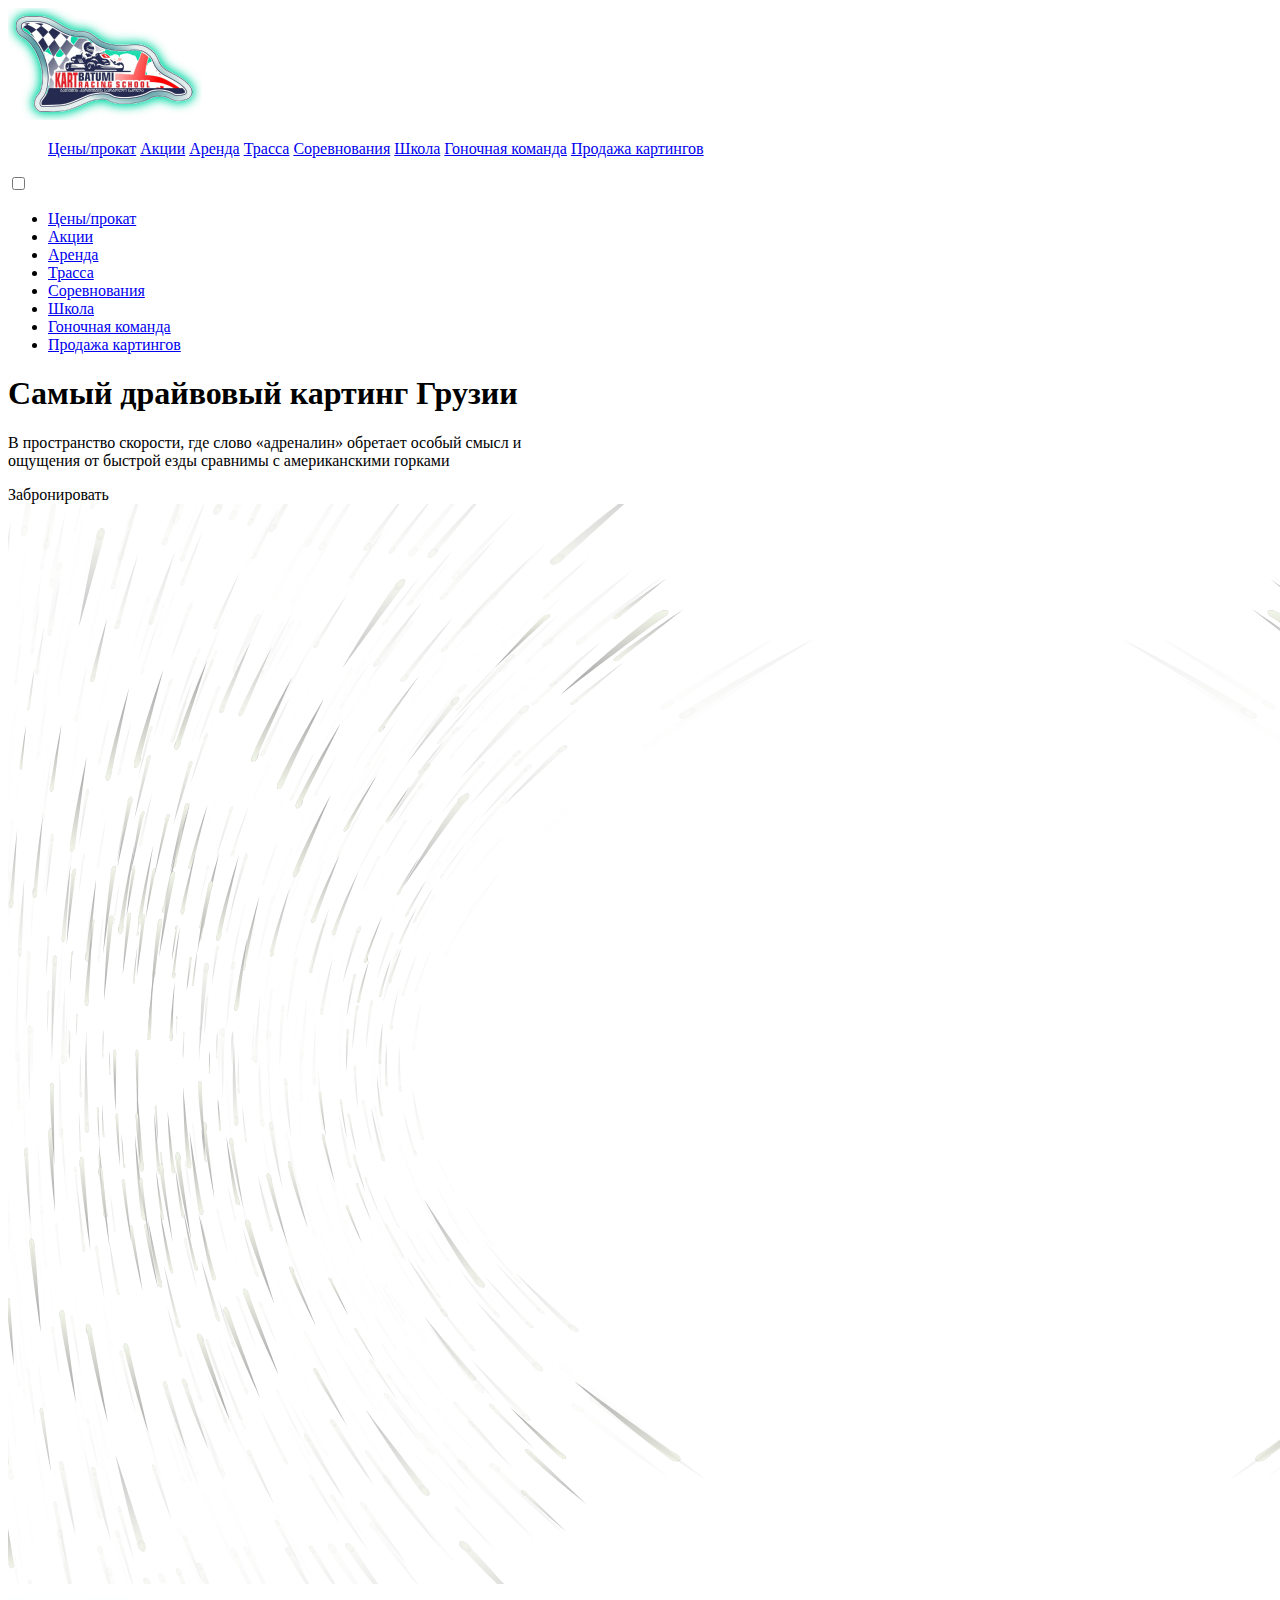
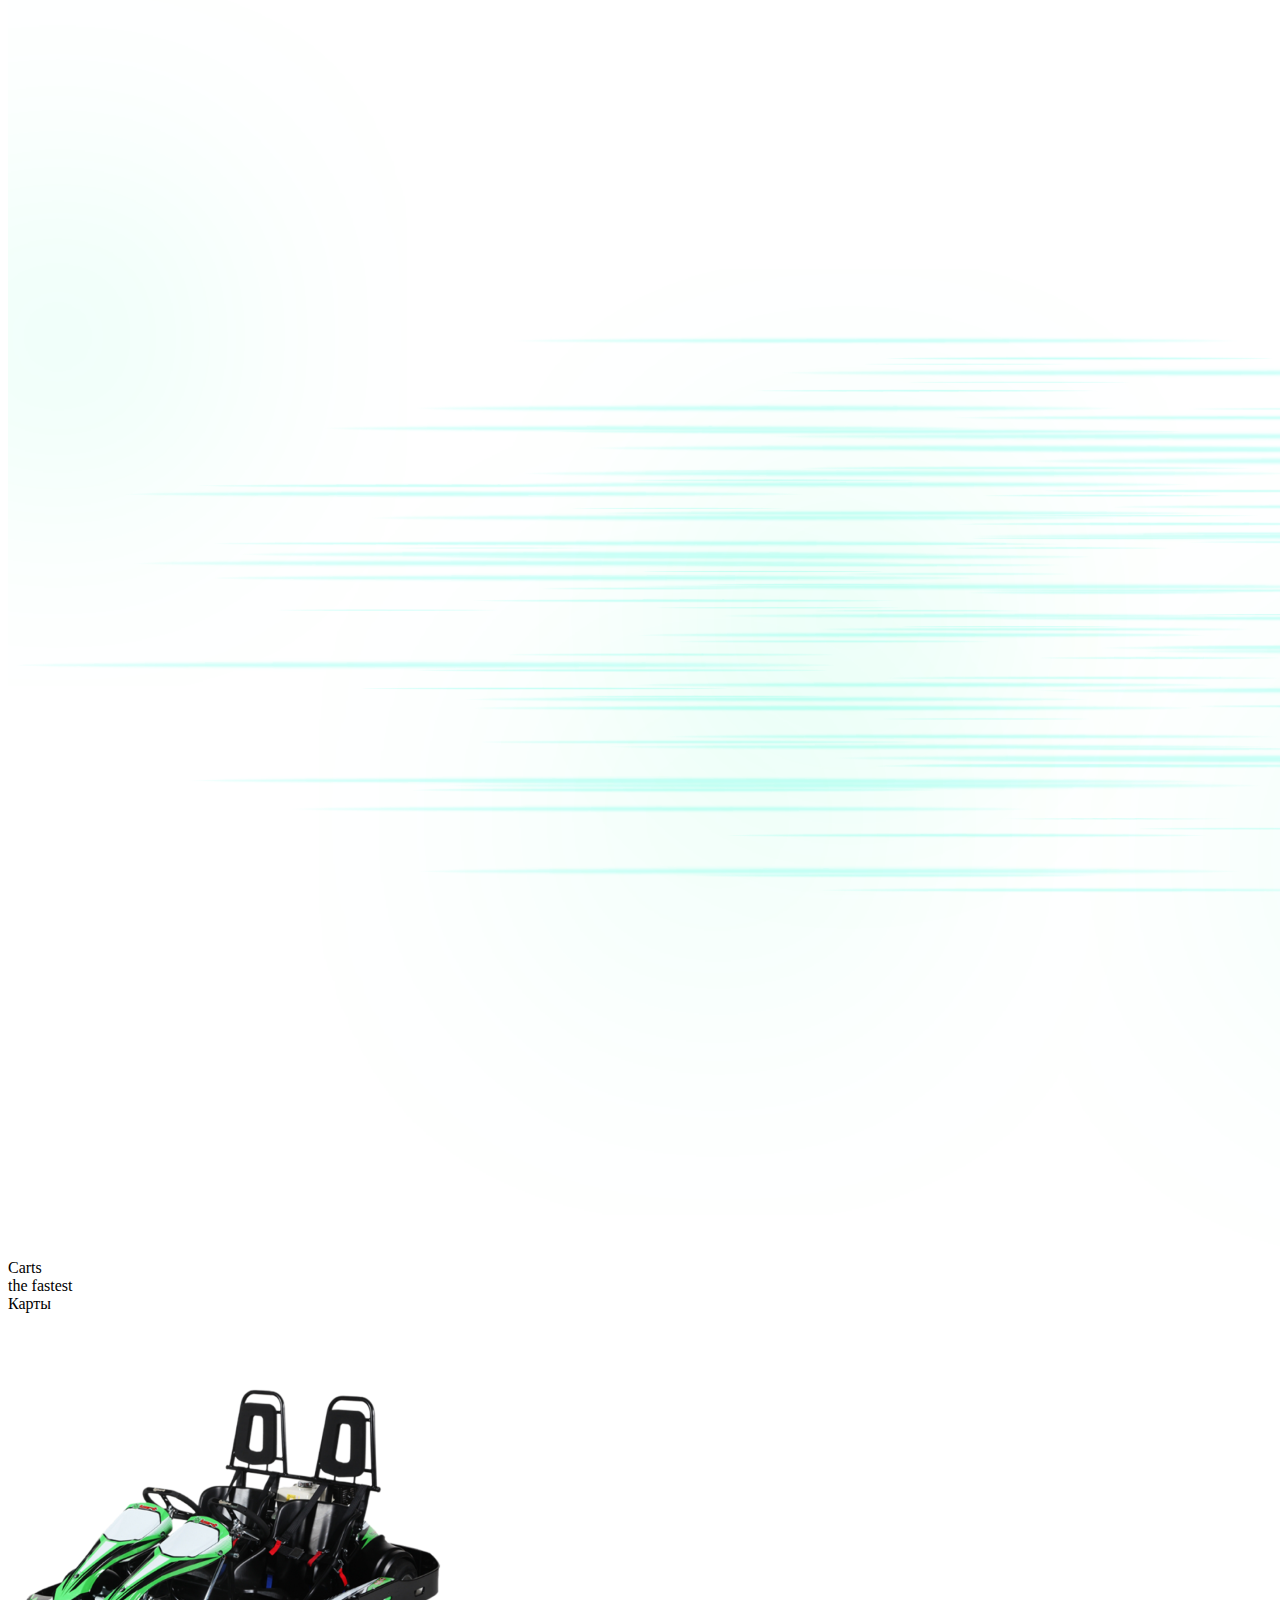
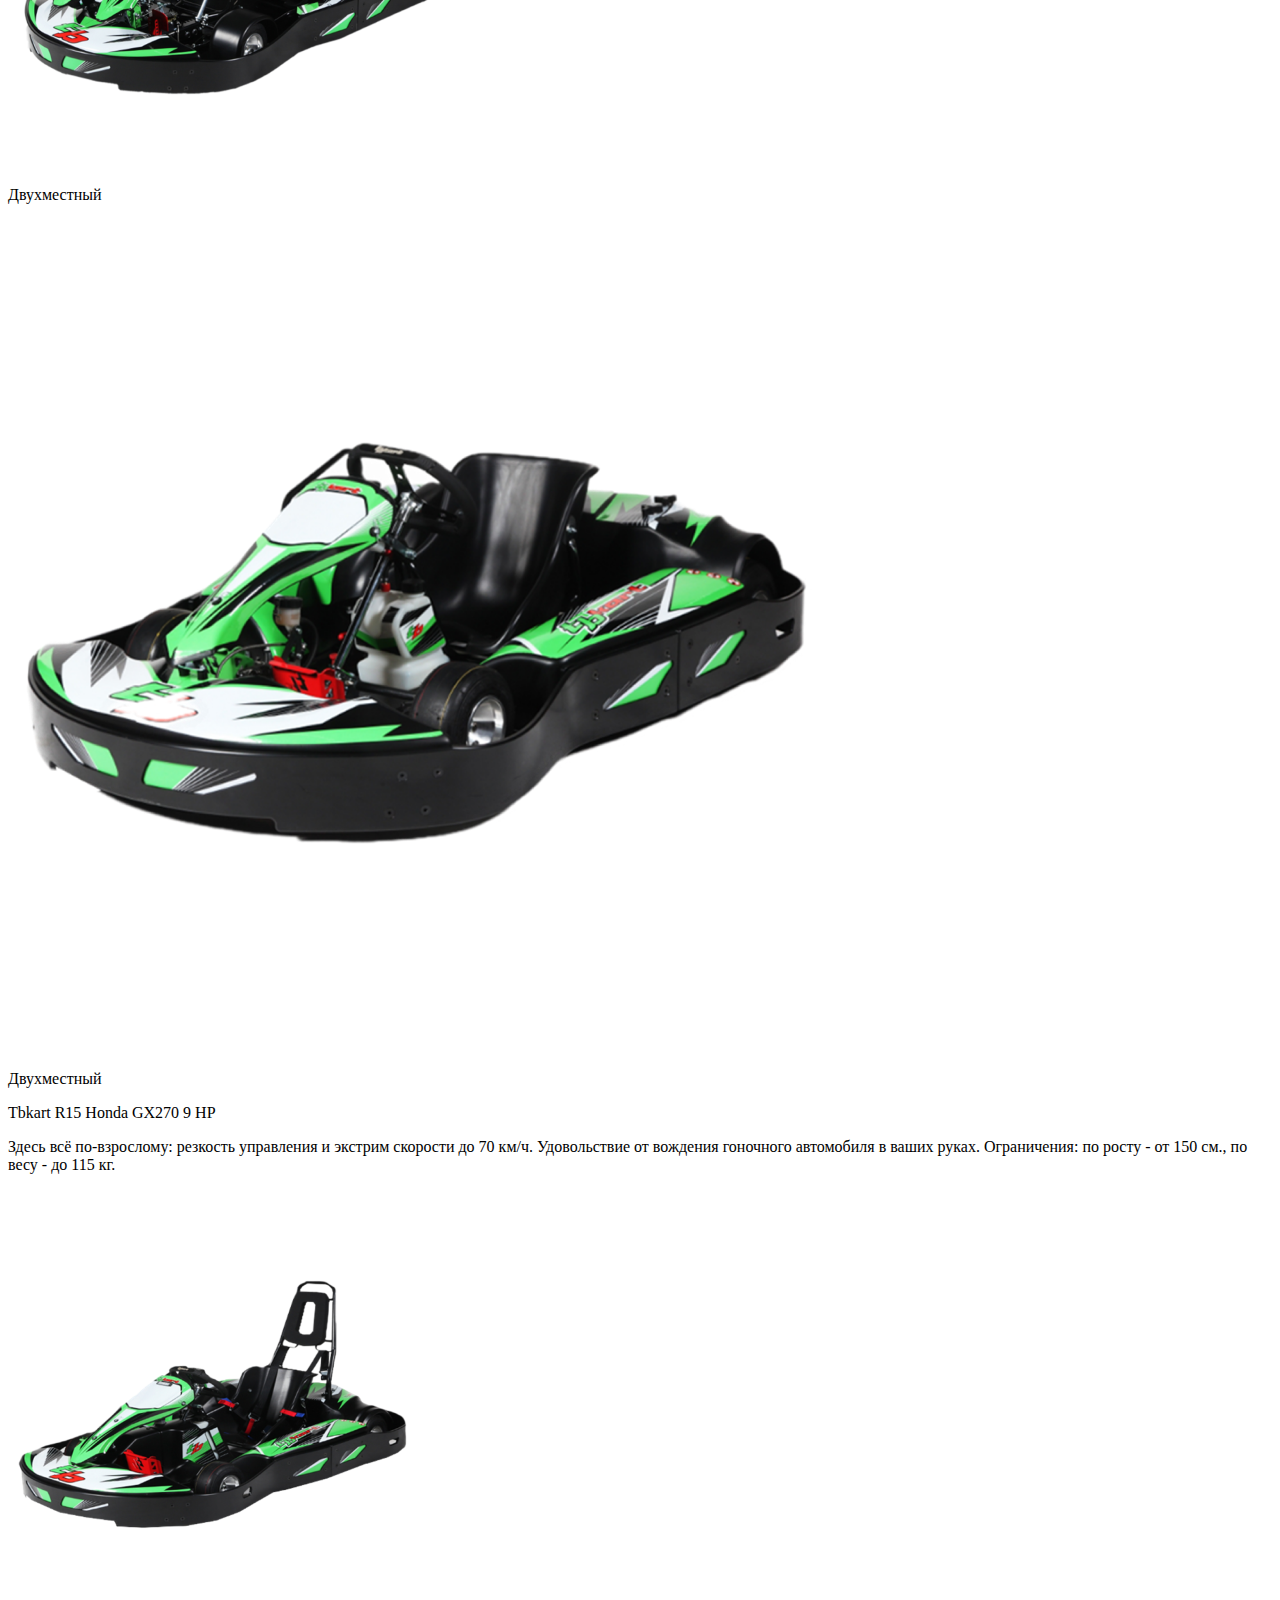
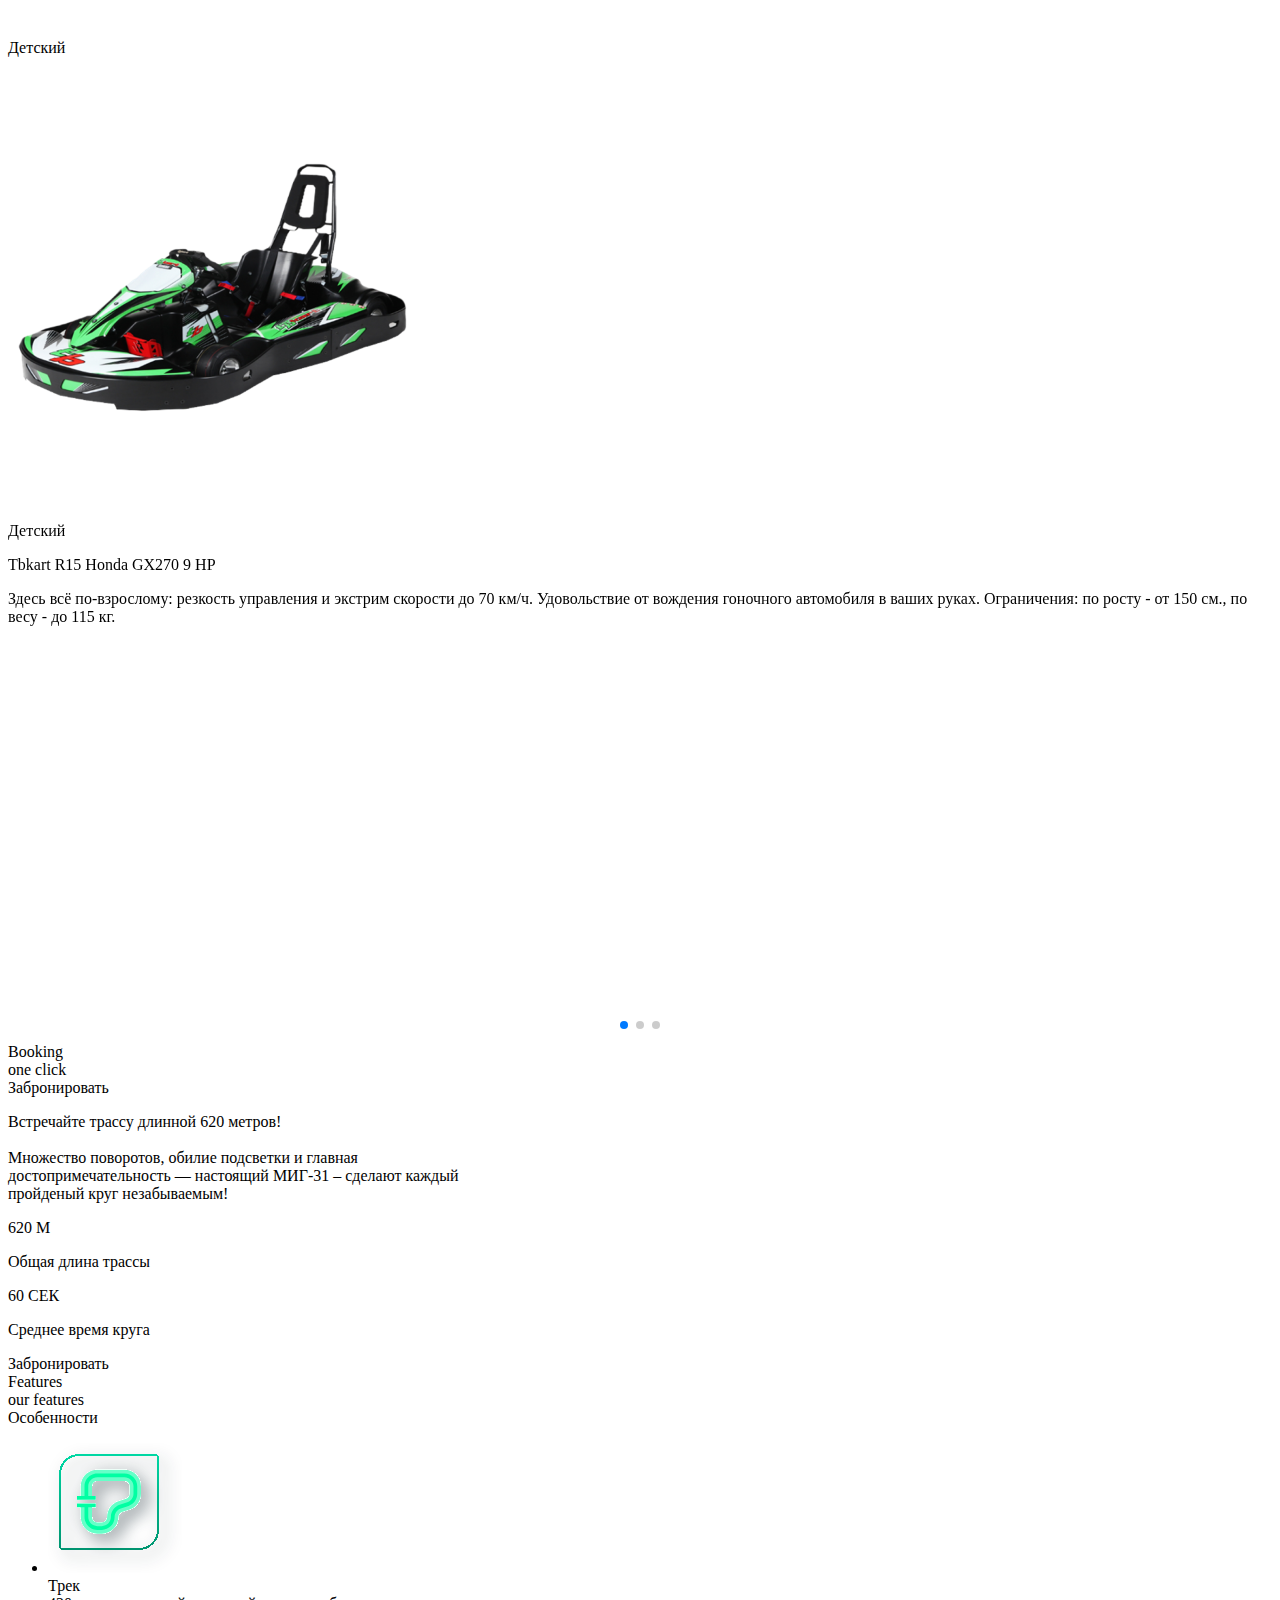
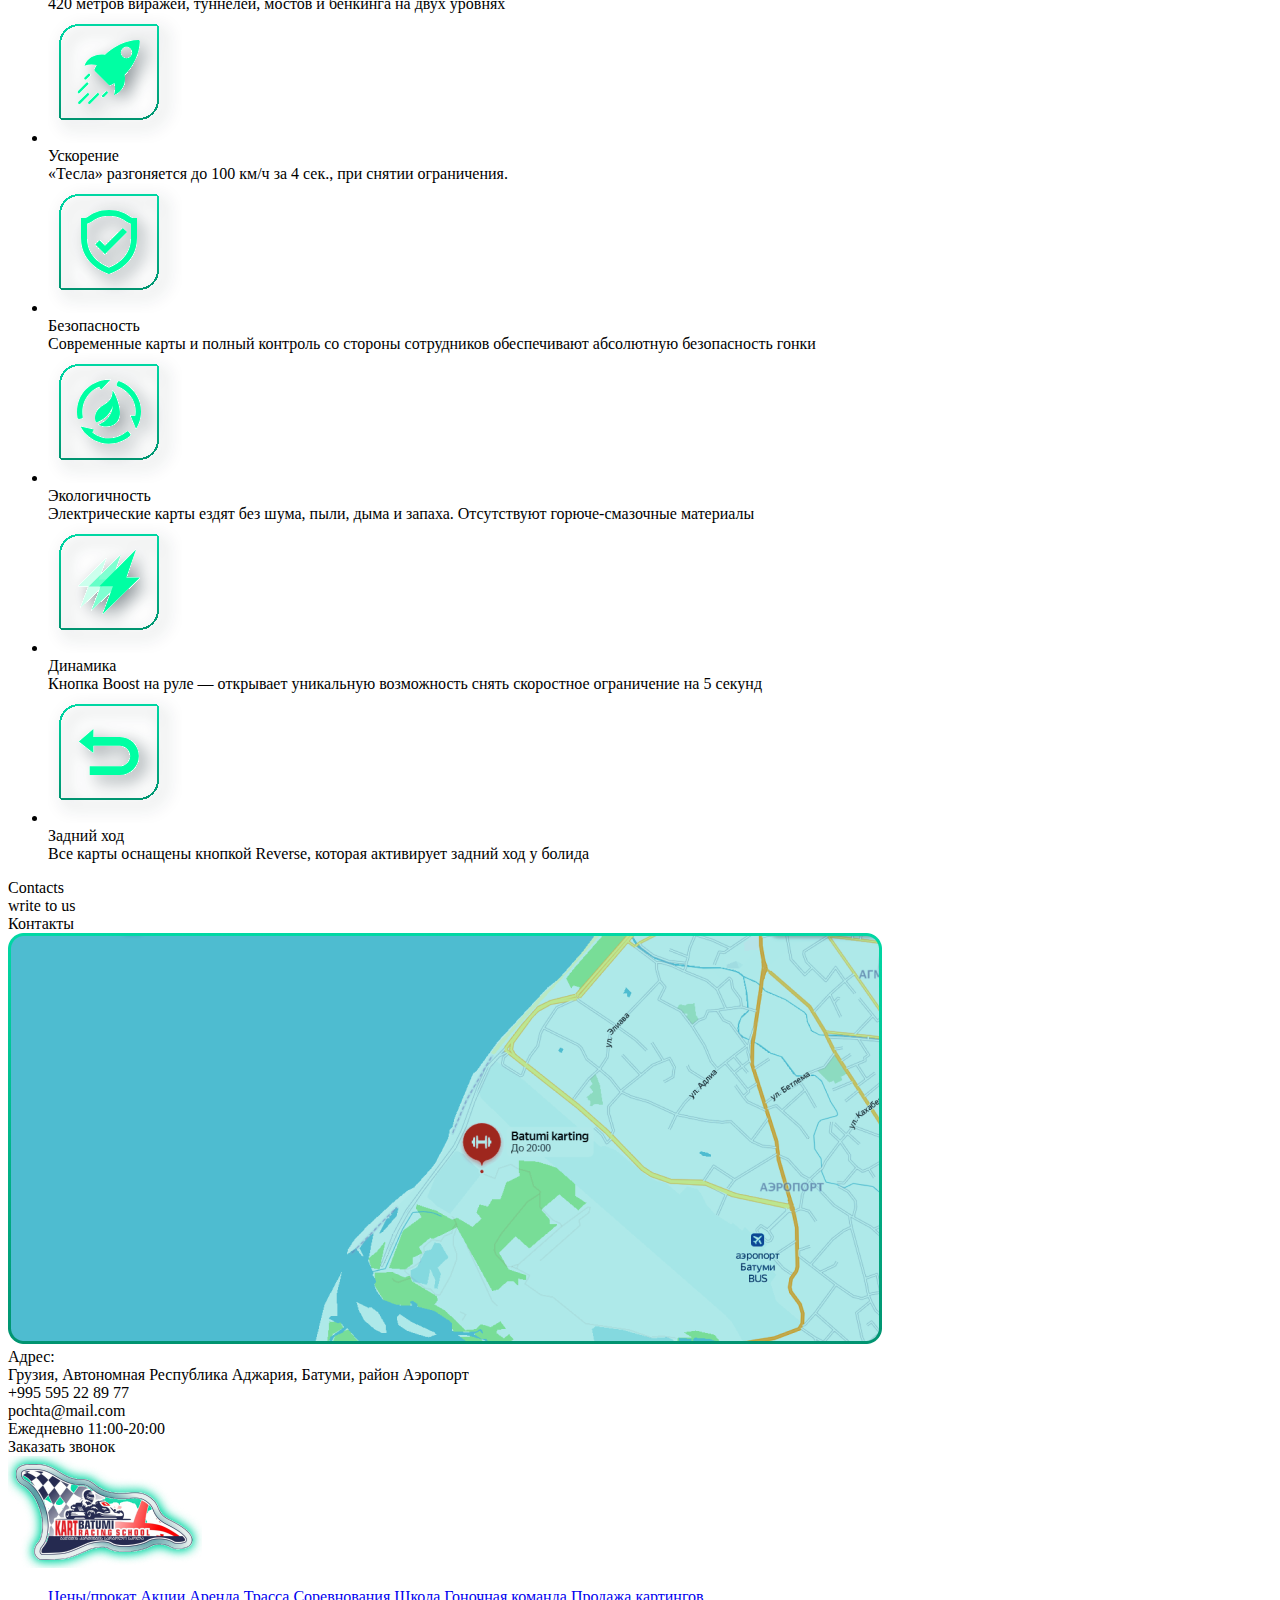
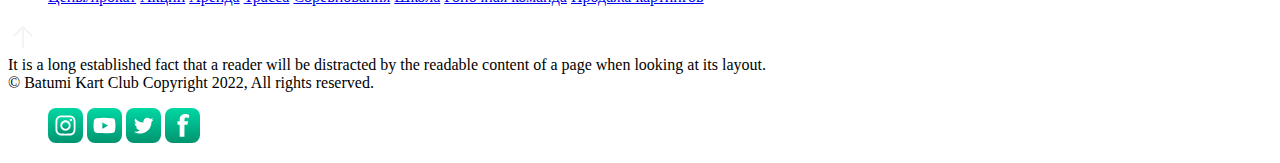
==== src/index.html @ 07a082ac "Page was created" ====
<!DOCTYPE html>
<html lang="en">
  <head>
    <meta charset="UTF-8">
    <meta name="viewport" content="width=device-width, initial-scale=1.0">
    <title>Karting</title>
    <link
      rel="shortcut icon"
      href=".//images/logo.png"
      type="image/x-icon"
    >
    <link
      rel="stylesheet"
      href="https://cdn.jsdelivr.net/npm/swiper@8/swiper-bundle.min.css"
    />
    <link rel="stylesheet" href="./styles/main.scss">
    <link rel="preconnect" href="https://fonts.googleapis.com">
    <link rel="preconnect" href="https://fonts.gstatic.com" crossorigin>
    <link href="https://fonts.googleapis.com/css2?family=DotGothic16&display=swap" rel="stylesheet">
    <link href = "./fonts//stylesheet.css" rel="stylesheet" type = "text/css" />

  </head>
  <body>
    <header class="header">
      <div class="header__top-content">
        <nav class="nav">
          <img 
          src="./images/logo.png" 
          alt="logo"
          class="nav__logo"
        >
          <ul class="nav__list" id="List">
            <a href="/" class="nav__item nav__item--is-active">Цены/прокат</a>
            <a href="/" class="nav__item">Акции</a>
            <a href="/" class="nav__item">Аренда</a>
            <a href="/" class="nav__item">Трасса</a>
            <a href="/" class="nav__item">Соревнования</a>
            <a href="/" class="nav__item">Школа</a>
            <a href="/" class="nav__item">Гоночная команда</a>
            <a href="/" class="nav__item">Продажа картингов</a>
          </ul>

          <div class="hamburger-menu">
            <input id="menu__toggle" type="checkbox" />
            <label class="menu__btn" for="menu__toggle">
              <span></span>
            </label>
        
            <ul class="menu__box" id="Menu">
              <li><a href="/" class="nav__item nav__item--is-active">Цены/прокат</a></li>
              <li><a href="/" class="nav__item">Акции</a></li>
              <li><a href="/" class="nav__item">Аренда</a></li>
              <li><a href="/" class="nav__item">Трасса</a></li>
              <li><a href="/" class="nav__item">Соревнования</a></li>
              <li><a href="/" class="nav__item">Школа</a></li>
              <li><a href="/" class="nav__item">Гоночная команда</a></li>
              <li><a href="/" class="nav__item">Продажа картингов</a></li>
            </ul>
          </div>
        </nav>
        <div class="header__bottom-content">
          <h1 class="header__title">Самый драйвовый картинг Грузии</h1>
          <p class="header__text">В пространство скорости, где слово «адреналин» обретает особый смысл и <br> ощущения от быстрой езды сравнимы с американскими горками</p>
          <div class="button">Забронировать</div>
        </div>
        <img class="header__frame" src="./images/frame.svg" alt="">
      </div>
    </header>

    <main>
      <section class="karting section">
        <img src="./images/karting vector.svg" alt="vector" class="karting__vector">
        <div class="top-action">
          <div class="top-action__title">Carts</div>
          <div class="top-action__info">
            <div class="top-action__semi-text">the fastest</div>
            <div class="top-action__text">Карты</div>
          </div>
        </div>
        <div class="karting__content">
          <div class="card">
            <img src="./images/Рисунок4.png" alt="card" class="card__image">
            <div class="card__info">
              <p class="card__title">Двухместный</p>
            </div>
          </div>
          <div class="card card--is-active">
            <img src="./images/Рисунок3.png" alt="card" class="card__image">
            <div class="card__elipce"></div>
            <div class="card__info">
              <p class="card__title">Двухместный</p>
              <p class="card__name">Tbkart R15 Honda GX270 9 HP</p>
              <p class="card__description">Здесь всё по-взрослому: резкость управления и экстрим скорости до 70 км/ч.
                Удовольствие от вождения гоночного автомобиля в ваших руках.
                Ограничения: по росту - от 150 см., по весу - до 115 кг.</p>
            </div>
          </div>
          <div class="card">
            <img src="./images/Рисунок2.png" alt="card" class="card__image">
            <div class="card__info">
              <p class="card__title">Детский</p>
            </div>
          </div>
        </div>
        <div class="swiper mySwiper">
          <div class="swiper-wrapper">
            <div class="swiper-slide">
              <div class="card">
                <img src="./images/Рисунок2.png" alt="card" class="card__image">
                <div class="card__elipce"></div>
                <div class="card__info">
                  <p class="card__title">Детский</p>
                  <p class="card__name">Tbkart R15 Honda GX270 9 HP</p>
                  <p class="card__description">Здесь всё по-взрослому: резкость управления и экстрим скорости до 70 км/ч.
                    Удовольствие от вождения гоночного автомобиля в ваших руках.
                    Ограничения: по росту - от 150 см., по весу - до 115 кг.
                  </p>
                </div>
              </div>
            </div>
            <div class="swiper-slide">
              <div class="card">
                <img src="./images/Рисунок3.png" alt="card" class="card__image">
                <div class="card__elipce"></div>
                <div class="card__info">
                  <p class="card__title">Взрослый</p>
                  <p class="card__name">Tbkart R15 Honda GX270 9 HP</p>
                  <p class="card__description">Здесь всё по-взрослому: резкость управления и экстрим скорости до 70 км/ч.
                    Удовольствие от вождения гоночного автомобиля в ваших руках.
                    Ограничения: по росту - от 150 см., по весу - до 115 кг.
                  </p>
                </div>
              </div>
            </div>
            <div class="swiper-slide">
              <div class="card">
                <img src="./images/Рисунок4.png" alt="card" class="card__image">
                <div class="card__elipce"></div>
                <div class="card__info">
                  <p class="card__title">Двухместный</p>
                  <p class="card__name">Tbkart R15 Honda GX270 9 HP</p>
                  <p class="card__description">Здесь всё по-взрослому: резкость управления и экстрим скорости до 70 км/ч.
                    Удовольствие от вождения гоночного автомобиля в ваших руках.
                    Ограничения: по росту - от 150 см., по весу - до 115 кг.
                  </p>
                </div>
              </div>
            </div>
          </div>
          <div class="swiper-pagination"></div>
        </div>
      </section>

      <section class="booking section">
        <div class="top-action top-action--reverse">
          <div class="top-action__title">Booking</div>
          <div class="top-action__info top-action__info">
            <div class="top-action__semi-text--reverse">one click</div>
            <div class="top-action__text">Забронировать</div>
          </div>
        </div>
        <p class="booking__text">
          Встречайте трассу длинной 620 метров!<br><br>
          Множество поворотов, обилие подсветки и главная <br>
          достопримечательность — настоящий МИГ-31 – сделают каждый <br>
          пройденый круг незабываемым!<br>
        </p>
        <div class="booking__content">
          <div>
            <div class="booking__info">620 M</div>
            <p class="booking__text">
              Общая длина трассы
            </p>
          </div>
          <div>
            <div class="booking__info">60 СЕК</div>
            <p class="booking__text">
              Среднее время круга
            </p>
          </div>
          <div class="button">Забронировать</div>
        </div>
      </section>

      <section class="future section">
        <div class="top-action">
          <div class="top-action__title">Features</div>
          <div class="top-action__info">
            <div class="top-action__semi-text">our features</div>
            <div class="top-action__text">Особенности</div>
          </div>
        </div>
        <ul class="future__list">
          <li class="future__item">
            <img class="future__image" src="./images/трек.svg" alt="svg">
            <div>
              <div class="future__title">Трек</div>
              <div class="future__text">420 метров виражей, туннелей, мостов и бенкинга на двух уровнях</div>
            </div>
          </li>
          <li class="future__item">
            <img class="future__image" src="./images/ускорение.svg" alt="svg">
            <div>
              <div class="future__title">Ускорение</div>
              <div class="future__text">«Тесла» разгоняется до 100 км/ч за 4 сек., при снятии ограничения.</div>
            </div>
          </li>
          <li class="future__item">
            <img class="future__image" src="./images/безопасность.svg" alt="svg">
            <div>
              <div class="future__title">Безопасность</div>
              <div class="future__text">Современные карты и полный контроль со стороны сотрудников обеспечивают абсолютную безопасность гонки</div>
            </div>
          </li>
          <li class="future__item">
            <img class="future__image" src="./images/экологичность.svg" alt="svg">
            <div>
              <div class="future__title">Экологичность</div>
              <div class="future__text">Электрические карты ездят без шума, пыли, дыма и запаха. Отсутствуют горюче-смазочные материалы</div>
            </div>
          </li>
          <li class="future__item">
            <img class="future__image" src="./images/динамика.svg" alt="svg">
            <div>
              <div class="future__title">Динамика</div>
              <div class="future__text">Кнопка Boost на руле — открывает уникальную возможность снять скоростное ограничение на 5 секунд</div>
            </div>
          </li>
          <li class="future__item">
            <img class="future__image" src="./images/задний.svg" alt="svg">
            <div>
              <div class="future__title">Задний ход</div>
              <div class="future__text">Все карты оснащены кнопкой Reverse, которая активирует задний ход у болида</div>
            </div>
          </li>
        </ul>

      </section>

      <section class="contacts section">
        <div class="top-action top-action--reverse">
          <div class="top-action__title">Contacts</div>
          <div class="top-action__info top-action__info">
            <div class="top-action__semi-text--reverse">write to us</div>
            <div class="top-action__text">Контакты</div>
          </div>
        </div>
        <img class="contacts__image" src="./images/map.png" alt="map">
        <div class="contacts__info">
          <div class="contacts__adress">
            <div class="contacts__title">Адрес:</div>
            <div class="contacts__text">Грузия, Автономная Республика Аджария, Батуми, район Аэропорт</div>
          </div>
          <div class="contacts__text">+995 595 22 89 77</div>
          <div class="contacts__text">pochta@mail.com</div>
          <div class="contacts__text">Ежедневно 11:00-20:00</div>
        </div>
        <div class="button">Заказать звонок</div>
      </section>
    </main>

    <footer class="footer section">
      <nav class="nav">
        <img 
          src="./images/logo.png" 
          alt="logo"
          class="nav__logo"
        >
        <ul class="nav__list">
          <a href="/" class="nav__item nav__item--is-active">Цены/прокат</a>
          <a href="/" class="nav__item">Акции</a>
          <a href="/" class="nav__item">Аренда</a>
          <a href="/" class="nav__item">Трасса</a>
          <a href="/" class="nav__item">Соревнования</a>
          <a href="/" class="nav__item">Школа</a>
          <a href="/" class="nav__item">Гоночная команда</a>
          <a href="/" class="nav__item">Продажа картингов</a>
        </ul>
        <a href="#">
          <img
            class="nav__scroll"
            src="./images/scroll.svg"
            alt="scroll up"
          >
        </a>
      </nav>
      <div class="footer__text">
        It is a long established fact that a reader will be distracted
        by the readable content of a page when looking at its
        layout.
      </div>
      <div class="footer__social">
        <div class="footer__copiright">© Batumi Kart Club Copyright 2022, All rights reserved.</div>
        <div>
          <ul class="footer__list">
            <a href="https://www.instagram.com" class="footer__item" target="_blank"><img src="./images/instagram.svg" alt=""></a>
            <a href="https://www.youtube.com/" class="footer__item" target="_blank"><img src="./images/youtube.svg" alt=""></a>
            <a href="https://twitter.com/" class="footer__item" target="_blank"><img src="./images/twitter.svg" alt=""></a>
            <a href="https://www.facebook.com/" class="footer__item" target="_blank"><img src="./images/facebook.svg" alt=""></a>
          </ul>
        </div>

      </div>

    </footer>



    <script src="https://cdn.jsdelivr.net/npm/swiper/swiper-bundle.min.js"></script>

    <script>
      var swiper = new Swiper(".mySwiper", {
        pagination: {
          el: ".swiper-pagination",
        },
      });
    </script>
    <script type="text/javascript" src="scripts/main.js"></script>
  </body>
</html>
---- src/fonts/stylesheet.css ----
@font-face {
    font-family: 'Gilroy';
    src: url('Gilroy-Regular.eot');
    src: local('Gilroy Regular'), local('Gilroy-Regular'),
        url('Gilroy-Regular.eot?#iefix') format('embedded-opentype'),
        url('Gilroy-Regular.woff2') format('woff2'),
        url('Gilroy-Regular.woff') format('woff'),
        url('Gilroy-Regular.ttf') format('truetype');
    font-weight: normal;
    font-style: normal;
}

@font-face {
    font-family: 'Gilroy';
    src: url('Gilroy-ExtraboldItalic.eot');
    src: local('Gilroy Extrabold Italic'), local('Gilroy-ExtraboldItalic'),
        url('Gilroy-ExtraboldItalic.eot?#iefix') format('embedded-opentype'),
        url('Gilroy-ExtraboldItalic.woff2') format('woff2'),
        url('Gilroy-ExtraboldItalic.woff') format('woff'),
        url('Gilroy-ExtraboldItalic.ttf') format('truetype');
    font-weight: 800;
    font-style: italic;
}

@font-face {
    font-family: 'Gilroy';
    src: url('Gilroy-Bold.eot');
    src: local('Gilroy Bold'), local('Gilroy-Bold'),
        url('Gilroy-Bold.eot?#iefix') format('embedded-opentype'),
        url('Gilroy-Bold.woff2') format('woff2'),
        url('Gilroy-Bold.woff') format('woff'),
        url('Gilroy-Bold.ttf') format('truetype');
    font-weight: bold;
    font-style: normal;
}

@font-face {
    font-family: 'Gilroy';
    src: url('Gilroy-Black.eot');
    src: local('Gilroy Black'), local('Gilroy-Black'),
        url('Gilroy-Black.eot?#iefix') format('embedded-opentype'),
        url('Gilroy-Black.woff2') format('woff2'),
        url('Gilroy-Black.woff') format('woff'),
        url('Gilroy-Black.ttf') format('truetype');
    font-weight: 900;
    font-style: normal;
}

@font-face {
    font-family: 'Gilroy';
    src: url('Gilroy-Light.eot');
    src: local('Gilroy Light'), local('Gilroy-Light'),
        url('Gilroy-Light.eot?#iefix') format('embedded-opentype'),
        url('Gilroy-Light.woff2') format('woff2'),
        url('Gilroy-Light.woff') format('woff'),
        url('Gilroy-Light.ttf') format('truetype');
    font-weight: 300;
    font-style: normal;
}

@font-face {
    font-family: 'Gilroy';
    src: url('Gilroy-Semibold.eot');
    src: local('Gilroy Semibold'), local('Gilroy-Semibold'),
        url('Gilroy-Semibold.eot?#iefix') format('embedded-opentype'),
        url('Gilroy-Semibold.woff2') format('woff2'),
        url('Gilroy-Semibold.woff') format('woff'),
        url('Gilroy-Semibold.ttf') format('truetype');
    font-weight: 600;
    font-style: normal;
}

@font-face {
    font-family: 'Gilroy';
    src: url('Gilroy-Medium.eot');
    src: local('Gilroy Medium'), local('Gilroy-Medium'),
        url('Gilroy-Medium.eot?#iefix') format('embedded-opentype'),
        url('Gilroy-Medium.woff2') format('woff2'),
        url('Gilroy-Medium.woff') format('woff'),
        url('Gilroy-Medium.ttf') format('truetype');
    font-weight: 500;
    font-style: normal;
}

@font-face {
    font-family: 'Gilroy';
    src: url('Gilroy-MediumItalic.eot');
    src: local('Gilroy Medium Italic'), local('Gilroy-MediumItalic'),
        url('Gilroy-MediumItalic.eot?#iefix') format('embedded-opentype'),
        url('Gilroy-MediumItalic.woff2') format('woff2'),
        url('Gilroy-MediumItalic.woff') format('woff'),
        url('Gilroy-MediumItalic.ttf') format('truetype');
    font-weight: 500;
    font-style: italic;
}

@font-face {
    font-family: 'Gilroy';
    src: url('Gilroy-BlackItalic.eot');
    src: local('Gilroy Black Italic'), local('Gilroy-BlackItalic'),
        url('Gilroy-BlackItalic.eot?#iefix') format('embedded-opentype'),
        url('Gilroy-BlackItalic.woff2') format('woff2'),
        url('Gilroy-BlackItalic.woff') format('woff'),
        url('Gilroy-BlackItalic.ttf') format('truetype');
    font-weight: 900;
    font-style: italic;
}

@font-face {
    font-family: 'Gilroy';
    src: url('Gilroy-UltraLight.eot');
    src: local('Gilroy UltraLight'), local('Gilroy-UltraLight'),
        url('Gilroy-UltraLight.eot?#iefix') format('embedded-opentype'),
        url('Gilroy-UltraLight.woff2') format('woff2'),
        url('Gilroy-UltraLight.woff') format('woff'),
        url('Gilroy-UltraLight.ttf') format('truetype');
    font-weight: 200;
    font-style: normal;
}

@font-face {
    font-family: 'Gilroy';
    src: url('Gilroy-RegularItalic.eot');
    src: local('Gilroy Regular Italic'), local('Gilroy-RegularItalic'),
        url('Gilroy-RegularItalic.eot?#iefix') format('embedded-opentype'),
        url('Gilroy-RegularItalic.woff2') format('woff2'),
        url('Gilroy-RegularItalic.woff') format('woff'),
        url('Gilroy-RegularItalic.ttf') format('truetype');
    font-weight: normal;
    font-style: italic;
}

@font-face {
    font-family: 'Gilroy';
    src: url('Gilroy-SemiboldItalic.eot');
    src: local('Gilroy Semibold Italic'), local('Gilroy-SemiboldItalic'),
        url('Gilroy-SemiboldItalic.eot?#iefix') format('embedded-opentype'),
        url('Gilroy-SemiboldItalic.woff2') format('woff2'),
        url('Gilroy-SemiboldItalic.woff') format('woff'),
        url('Gilroy-SemiboldItalic.ttf') format('truetype');
    font-weight: 600;
    font-style: italic;
}

@font-face {
    font-family: 'Gilroy';
    src: url('Gilroy-HeavyItalic.eot');
    src: local('Gilroy Heavy Italic'), local('Gilroy-HeavyItalic'),
        url('Gilroy-HeavyItalic.eot?#iefix') format('embedded-opentype'),
        url('Gilroy-HeavyItalic.woff2') format('woff2'),
        url('Gilroy-HeavyItalic.woff') format('woff'),
        url('Gilroy-HeavyItalic.ttf') format('truetype');
    font-weight: 900;
    font-style: italic;
}

@font-face {
    font-family: 'Gilroy';
    src: url('Gilroy-Extrabold.eot');
    src: local('Gilroy Extrabold'), local('Gilroy-Extrabold'),
        url('Gilroy-Extrabold.eot?#iefix') format('embedded-opentype'),
        url('Gilroy-Extrabold.woff2') format('woff2'),
        url('Gilroy-Extrabold.woff') format('woff'),
        url('Gilroy-Extrabold.ttf') format('truetype');
    font-weight: 800;
    font-style: normal;
}

@font-face {
    font-family: 'Gilroy';
    src: url('Gilroy-BoldItalic.eot');
    src: local('Gilroy Bold Italic'), local('Gilroy-BoldItalic'),
        url('Gilroy-BoldItalic.eot?#iefix') format('embedded-opentype'),
        url('Gilroy-BoldItalic.woff2') format('woff2'),
        url('Gilroy-BoldItalic.woff') format('woff'),
        url('Gilroy-BoldItalic.ttf') format('truetype');
    font-weight: bold;
    font-style: italic;
}

@font-face {
    font-family: 'Gilroy';
    src: url('Gilroy-UltraLightItalic.eot');
    src: local('Gilroy UltraLight Italic'), local('Gilroy-UltraLightItalic'),
        url('Gilroy-UltraLightItalic.eot?#iefix') format('embedded-opentype'),
        url('Gilroy-UltraLightItalic.woff2') format('woff2'),
        url('Gilroy-UltraLightItalic.woff') format('woff'),
        url('Gilroy-UltraLightItalic.ttf') format('truetype');
    font-weight: 200;
    font-style: italic;
}

@font-face {
    font-family: 'Gilroy';
    src: url('Gilroy-LightItalic.eot');
    src: local('Gilroy Light Italic'), local('Gilroy-LightItalic'),
        url('Gilroy-LightItalic.eot?#iefix') format('embedded-opentype'),
        url('Gilroy-LightItalic.woff2') format('woff2'),
        url('Gilroy-LightItalic.woff') format('woff'),
        url('Gilroy-LightItalic.ttf') format('truetype');
    font-weight: 300;
    font-style: italic;
}

@font-face {
    font-family: 'Gilroy';
    src: url('Gilroy-Heavy.eot');
    src: local('Gilroy Heavy'), local('Gilroy-Heavy'),
        url('Gilroy-Heavy.eot?#iefix') format('embedded-opentype'),
        url('Gilroy-Heavy.woff2') format('woff2'),
        url('Gilroy-Heavy.woff') format('woff'),
        url('Gilroy-Heavy.ttf') format('truetype');
    font-weight: 900;
    font-style: normal;
}

@font-face {
    font-family: 'Gilroy';
    src: url('Gilroy-Thin.eot');
    src: local('Gilroy Thin'), local('Gilroy-Thin'),
        url('Gilroy-Thin.eot?#iefix') format('embedded-opentype'),
        url('Gilroy-Thin.woff2') format('woff2'),
        url('Gilroy-Thin.woff') format('woff'),
        url('Gilroy-Thin.ttf') format('truetype');
    font-weight: 100;
    font-style: normal;
}

@font-face {
    font-family: 'Gilroy';
    src: url('Gilroy-ThinItalic.eot');
    src: local('Gilroy Thin Italic'), local('Gilroy-ThinItalic'),
        url('Gilroy-ThinItalic.eot?#iefix') format('embedded-opentype'),
        url('Gilroy-ThinItalic.woff2') format('woff2'),
        url('Gilroy-ThinItalic.woff') format('woff'),
        url('Gilroy-ThinItalic.ttf') format('truetype');
    font-weight: 100;
    font-style: italic;
}

@font-face {
  font-family: 'DotGothic16';
  src: 
    url(DotGothic16-Regular.ttf) format('truetype');
  font-weight: 400;
  font-style: normal;
}
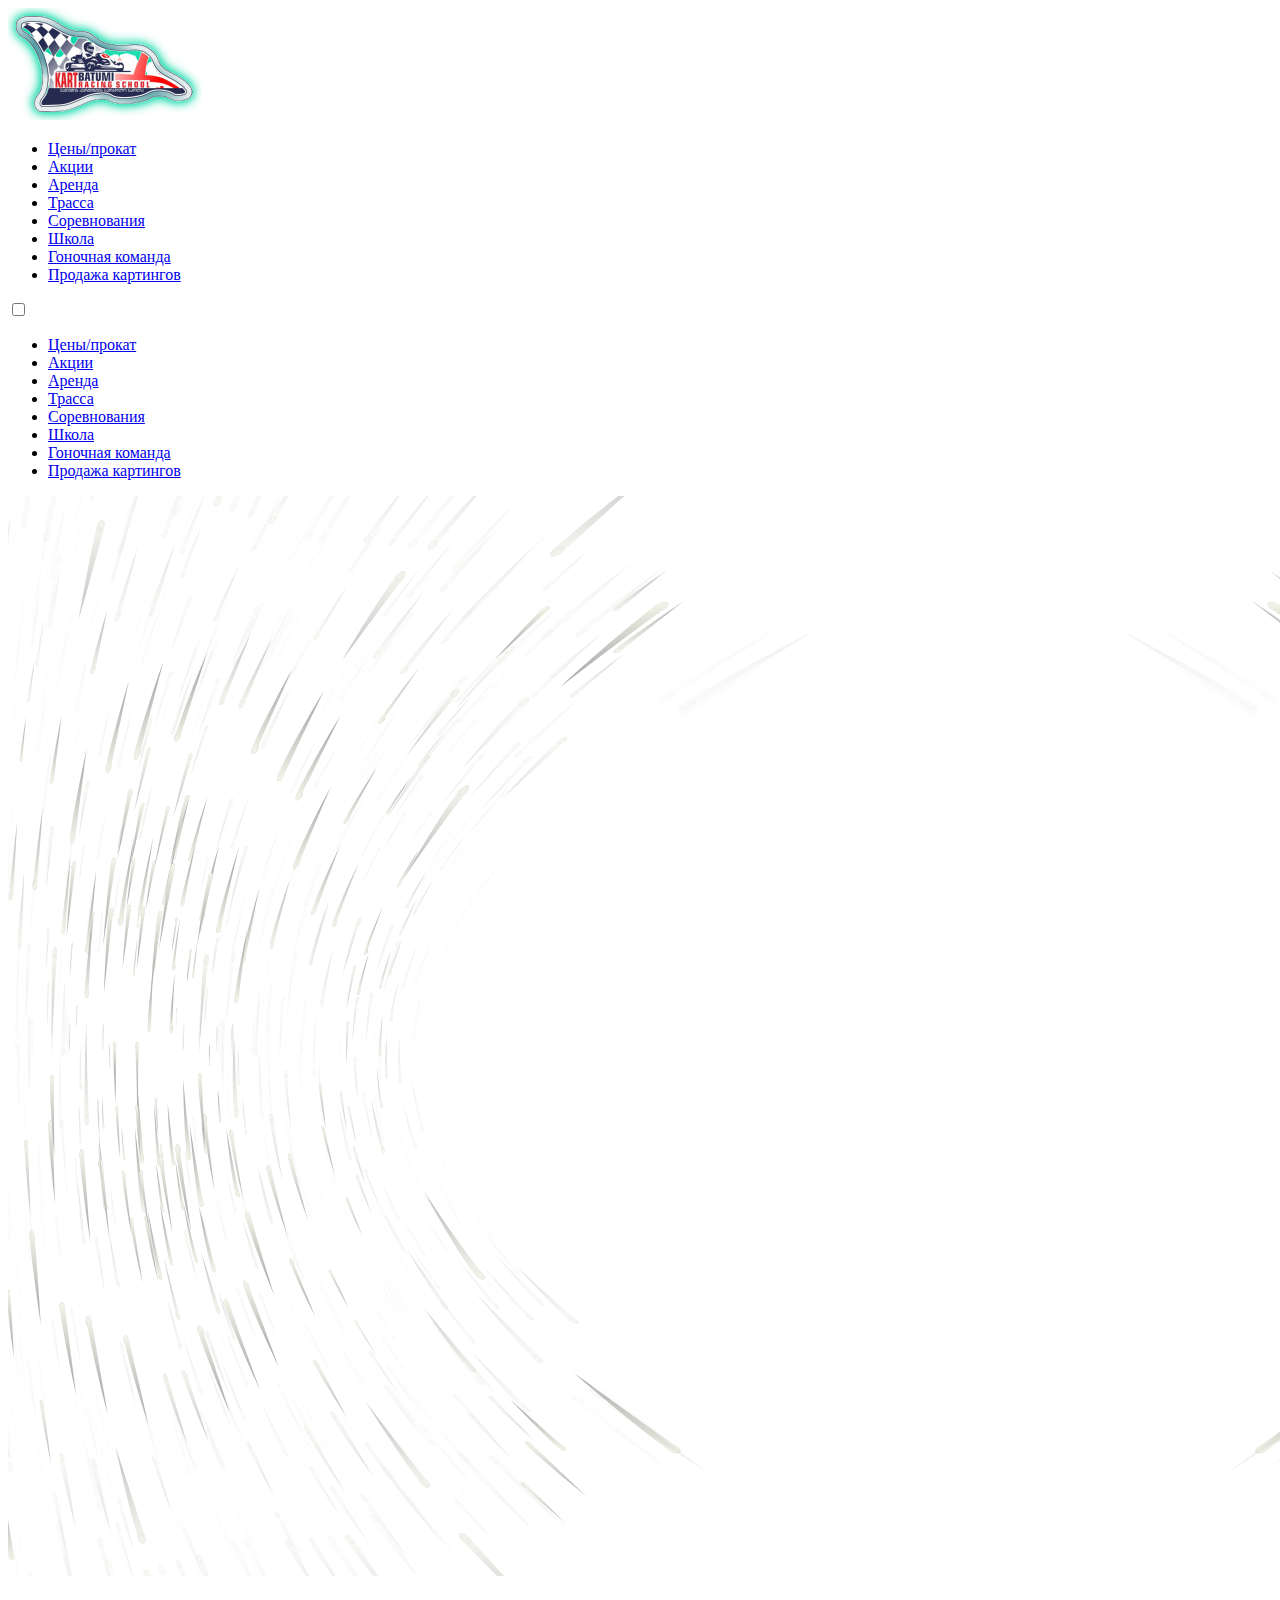
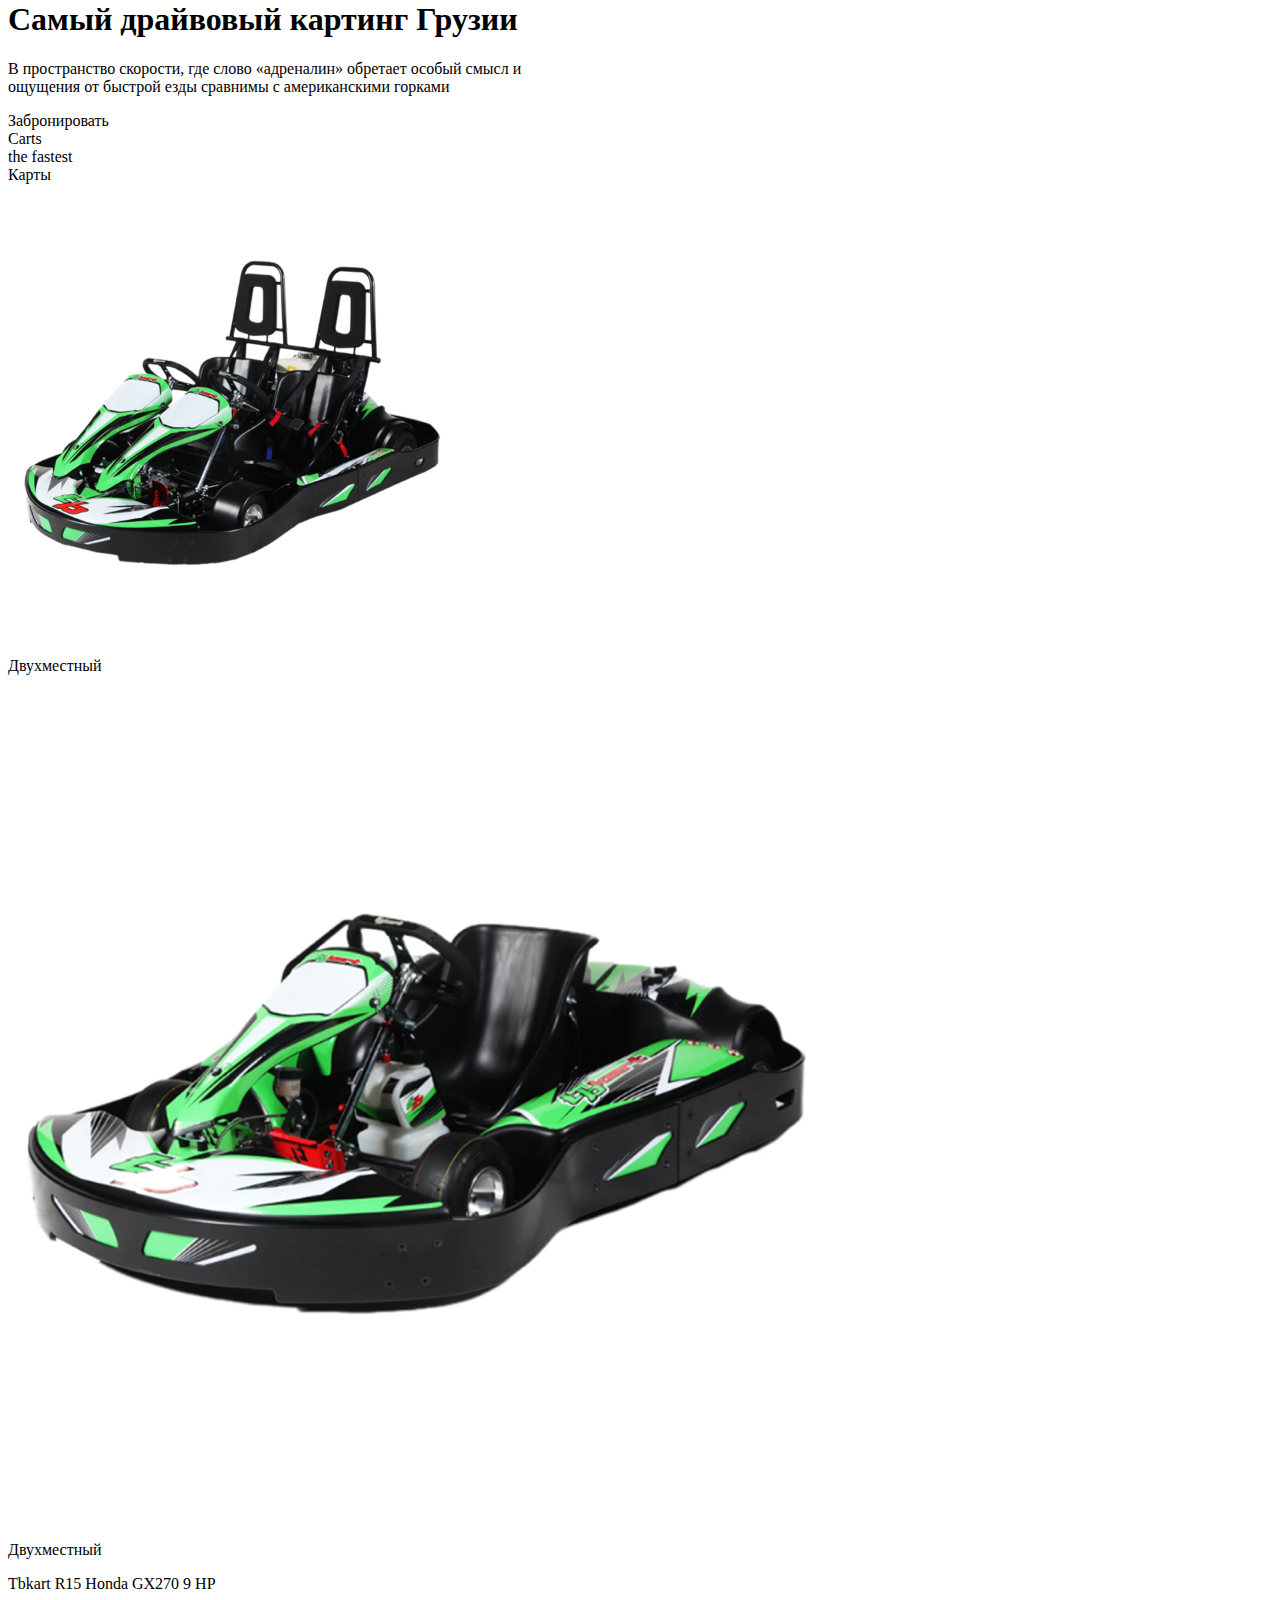
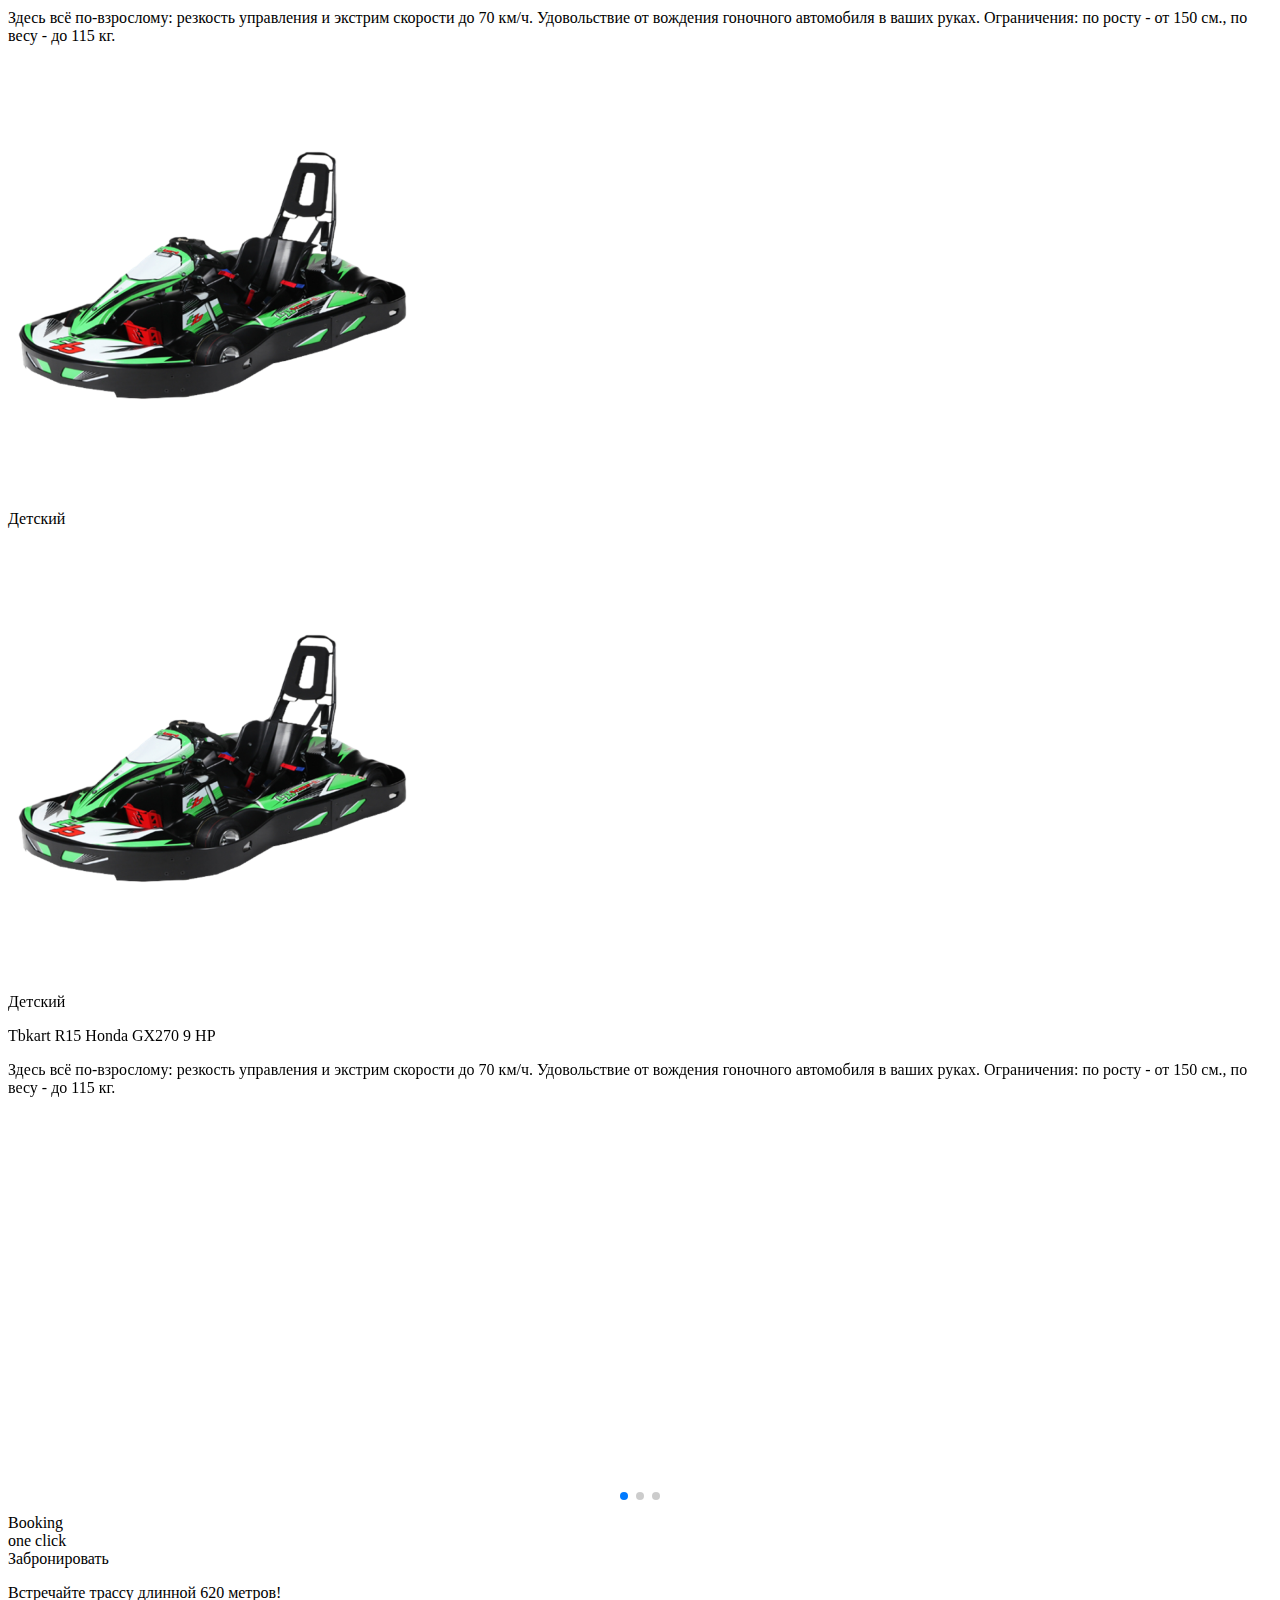
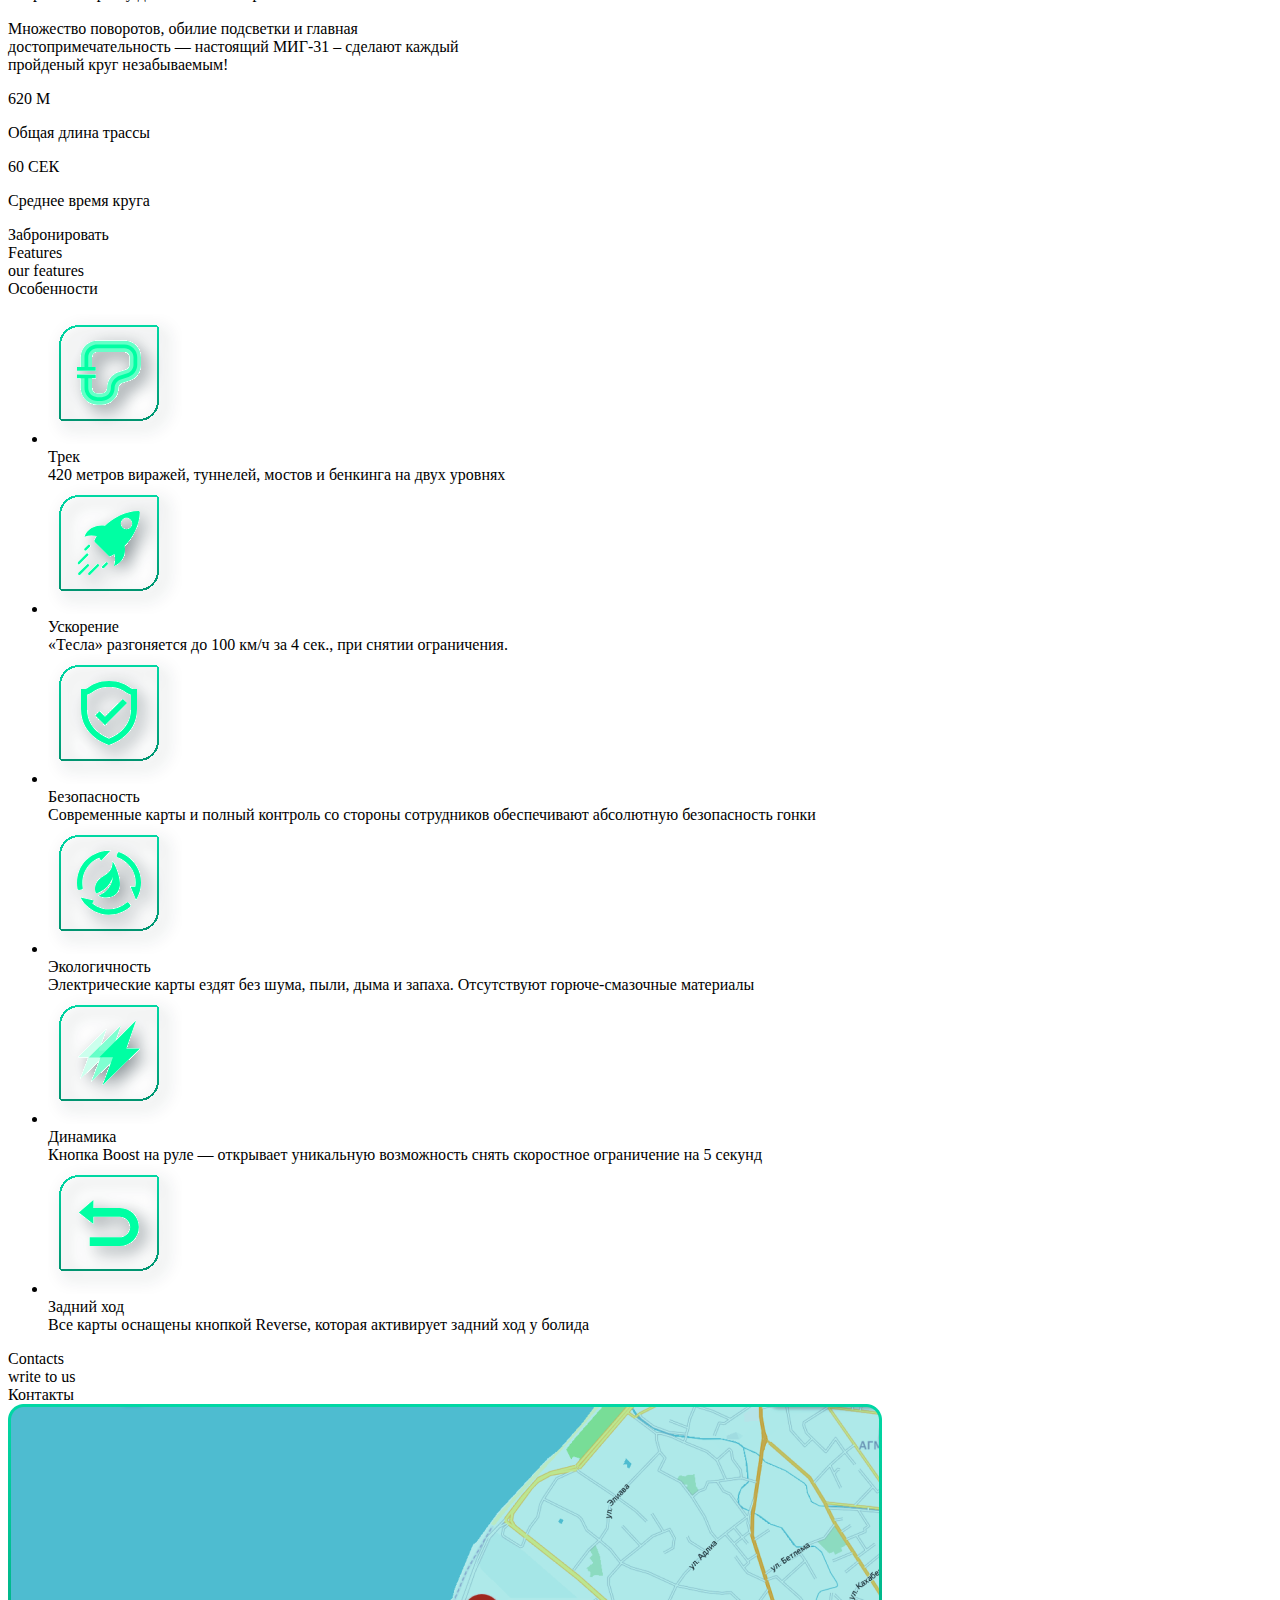
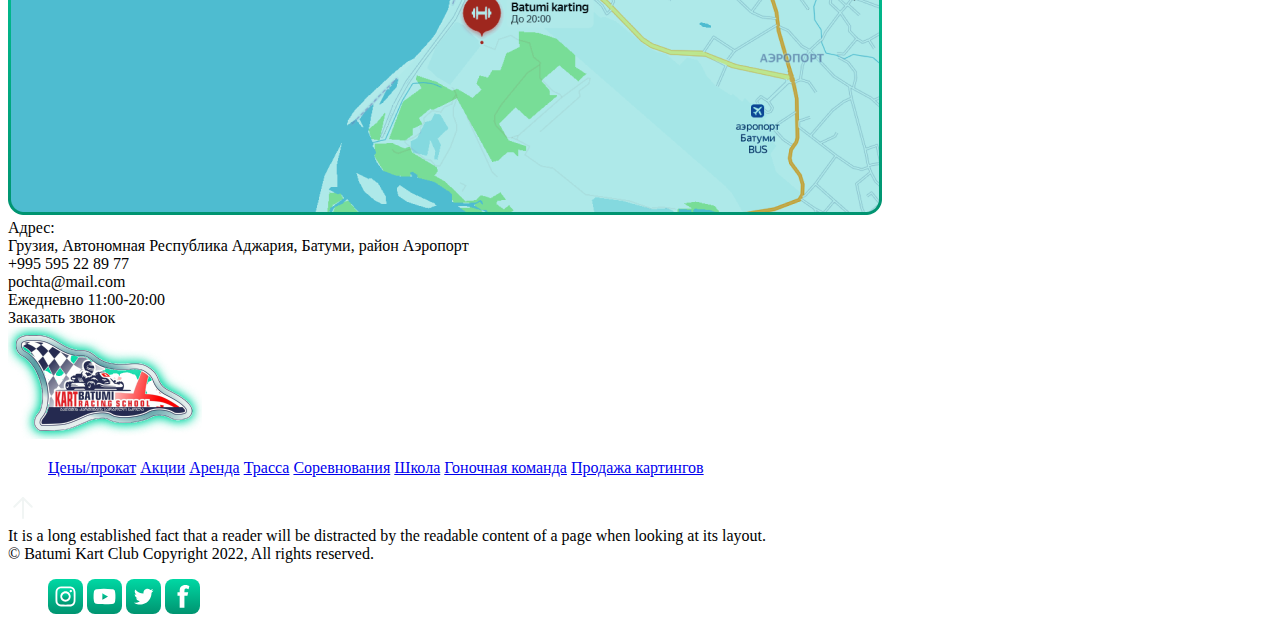
==== commit 4dfb3247: "Fixed animation" ====
--- a/src/index.html
+++ b/src/index.html
@@ -30,14 +30,14 @@
           class="nav__logo"
         >
           <ul class="nav__list" id="List">
-            <a href="/" class="nav__item nav__item--is-active">Цены/прокат</a>
-            <a href="/" class="nav__item">Акции</a>
-            <a href="/" class="nav__item">Аренда</a>
-            <a href="/" class="nav__item">Трасса</a>
-            <a href="/" class="nav__item">Соревнования</a>
-            <a href="/" class="nav__item">Школа</a>
-            <a href="/" class="nav__item">Гоночная команда</a>
-            <a href="/" class="nav__item">Продажа картингов</a>
+            <li><a href="/" class="nav__item nav__item--is-active">Цены/прокат</a></li>
+            <li><a href="/" class="nav__item">Акции</a></li>
+            <li><a href="/" class="nav__item">Аренда</a></li>
+            <li><a href="/" class="nav__item">Трасса</a></li>
+            <li><a href="/" class="nav__item">Соревнования</a></li>
+            <li><a href="/" class="nav__item">Школа</a></li>
+            <li><a href="/" class="nav__item">Гоночная команда</a></li>
+            <li><a href="/" class="nav__item">Продажа картингов</a></li>
           </ul>
 
           <div class="hamburger-menu">
@@ -58,20 +58,21 @@
             </ul>
           </div>
         </nav>
+        <img class="header__frame" src="./images/frame.svg" alt="">
         <div class="header__bottom-content">
           <h1 class="header__title">Самый драйвовый картинг Грузии</h1>
           <p class="header__text">В пространство скорости, где слово «адреналин» обретает особый смысл и <br> ощущения от быстрой езды сравнимы с американскими горками</p>
           <div class="button">Забронировать</div>
         </div>
-        <img class="header__frame" src="./images/frame.svg" alt="">
       </div>
     </header>
 
     <main>
       <section class="karting section">
-        <img src="./images/karting vector.svg" alt="vector" class="karting__vector">
         <div class="top-action">
-          <div class="top-action__title">Carts</div>
+          <div class="top-action__title">
+            Carts
+          </div>
           <div class="top-action__info">
             <div class="top-action__semi-text">the fastest</div>
             <div class="top-action__text">Карты</div>
@@ -90,9 +91,11 @@
             <div class="card__info">
               <p class="card__title">Двухместный</p>
               <p class="card__name">Tbkart R15 Honda GX270 9 HP</p>
-              <p class="card__description">Здесь всё по-взрослому: резкость управления и экстрим скорости до 70 км/ч.
+              <p class="card__description">
+                Здесь всё по-взрослому: резкость управления и экстрим скорости до 70 км/ч.
                 Удовольствие от вождения гоночного автомобиля в ваших руках.
-                Ограничения: по росту - от 150 см., по весу - до 115 кг.</p>
+                Ограничения: по росту - от 150 см., по весу - до 115 кг.
+              </p>
             </div>
           </div>
           <div class="card">
@@ -111,7 +114,8 @@
                 <div class="card__info">
                   <p class="card__title">Детский</p>
                   <p class="card__name">Tbkart R15 Honda GX270 9 HP</p>
-                  <p class="card__description">Здесь всё по-взрослому: резкость управления и экстрим скорости до 70 км/ч.
+                  <p class="card__description">
+                    Здесь всё по-взрослому: резкость управления и экстрим скорости до 70 км/ч.
                     Удовольствие от вождения гоночного автомобиля в ваших руках.
                     Ограничения: по росту - от 150 см., по весу - до 115 кг.
                   </p>
@@ -125,7 +129,8 @@
                 <div class="card__info">
                   <p class="card__title">Взрослый</p>
                   <p class="card__name">Tbkart R15 Honda GX270 9 HP</p>
-                  <p class="card__description">Здесь всё по-взрослому: резкость управления и экстрим скорости до 70 км/ч.
+                  <p class="card__description">
+                    Здесь всё по-взрослому: резкость управления и экстрим скорости до 70 км/ч.
                     Удовольствие от вождения гоночного автомобиля в ваших руках.
                     Ограничения: по росту - от 150 см., по весу - до 115 кг.
                   </p>
@@ -139,7 +144,8 @@
                 <div class="card__info">
                   <p class="card__title">Двухместный</p>
                   <p class="card__name">Tbkart R15 Honda GX270 9 HP</p>
-                  <p class="card__description">Здесь всё по-взрослому: резкость управления и экстрим скорости до 70 км/ч.
+                  <p class="card__description">
+                    Здесь всё по-взрослому: резкость управления и экстрим скорости до 70 км/ч.
                     Удовольствие от вождения гоночного автомобиля в ваших руках.
                     Ограничения: по росту - от 150 см., по весу - до 115 кг.
                   </p>
@@ -307,7 +313,6 @@
 
 
     <script src="https://cdn.jsdelivr.net/npm/swiper/swiper-bundle.min.js"></script>
-
     <script>
       var swiper = new Swiper(".mySwiper", {
         pagination: {
